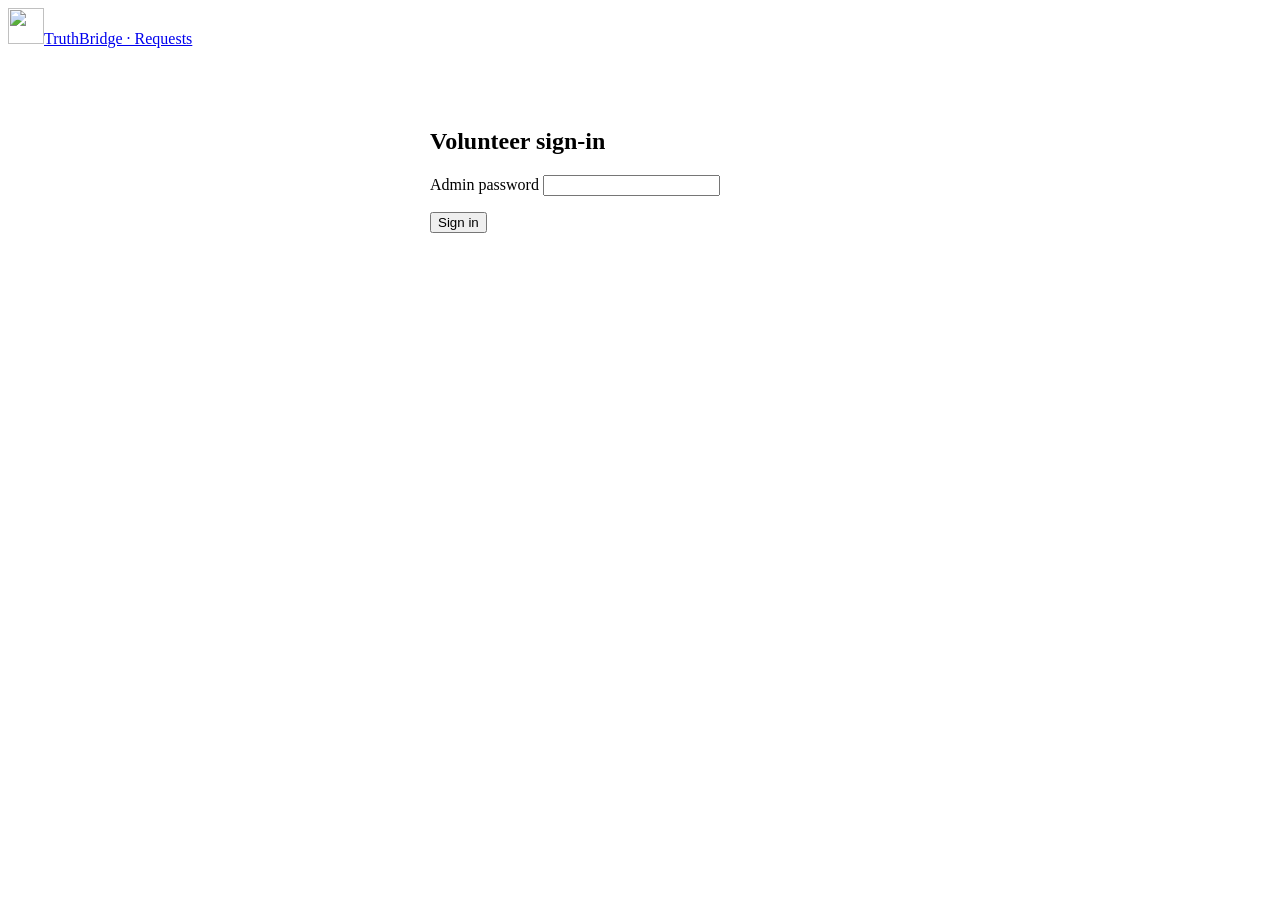
==== truthbridge/public/admin/index.html @ 22ae553c "initial commit" ====
<!doctype html>
<html lang="en-CA">
<head>
  <meta charset="utf-8">
  <meta name="viewport" content="width=device-width, initial-scale=1">
  <meta name="robots" content="noindex, nofollow">
  <title>Requests — TruthBridge Admin</title>
  <link rel="icon" href="/assets/logo.svg" type="image/svg+xml">
  <link rel="stylesheet" href="/assets/styles.css">
  <style>
    body { font-size: 16px; }
    .bar { display: flex; flex-wrap: wrap; gap: 10px; align-items: center; margin: 20px 0; }
    .bar input[type=search] { max-width: 280px; }
    .tabs { display: flex; gap: 6px; flex-wrap: wrap; }
    .tab { border: 1.5px solid var(--line); background: #fff; padding: 7px 14px; border-radius: 999px; cursor: pointer; font: inherit; }
    .tab[aria-pressed=true] { background: var(--accent); color: #fff; border-color: var(--accent); }
    .btn-sm { padding: 8px 14px; font-size: .9rem; }
    table { width: 100%; border-collapse: collapse; background: #fff; border: 1px solid var(--line); border-radius: 10px; overflow: hidden; }
    th, td { text-align: left; padding: 10px 12px; border-bottom: 1px solid var(--line); vertical-align: top; font-size: .93rem; }
    th { background: var(--paper-2); font-size: .8rem; text-transform: uppercase; letter-spacing: .06em; }
    .pill { display: inline-block; padding: 2px 10px; border-radius: 999px; font-size: .8rem; font-weight: 600; background: #eee; }
    .pill.new { background: #fff1d6; color: #7a5300; }
    .pill.packed { background: #e3ecfb; color: #234a8a; }
    .pill.shipped { background: #e3f3e9; color: #2f6b4f; }
    .pill.cancelled { background: #f1e3e3; color: #8a2b2b; }
    .dup { color: var(--err); font-size: .8rem; font-weight: 600; }
    .muted { color: var(--ink-soft); font-size: .85rem; }
    .msg { white-space: pre-wrap; max-width: 320px; }
    .table-wrap { overflow-x: auto; }
    #login { max-width: 420px; margin: 80px auto; }
    td select { padding: 6px; font-size: .88rem; }
  </style>
</head>
<body>
<header class="site-header">
  <div class="wrap">
    <a class="brand" href="/"><img src="/assets/logo.svg" alt="" width="36" height="36"><span>TruthBridge · Requests</span></a>
    <nav class="nav"><a href="#" id="logout" hidden>Sign out</a></nav>
  </div>
</header>

<main class="wrap">
  <form id="login" class="form-card">
    <h2>Volunteer sign-in</h2>
    <label for="token">Admin password</label>
    <input id="token" type="password" autocomplete="current-password" required>
    <div style="margin-top:16px"><button class="btn" type="submit">Sign in</button></div>
    <div id="login-msg" class="form-msg"></div>
  </form>

  <div id="app" hidden>
    <div class="bar">
      <div class="tabs" id="tabs"></div>
      <input type="search" id="q" placeholder="Search name, city, postal…">
      <span style="flex:1"></span>
      <button class="btn btn-ghost btn-sm" id="mark-packed">Mark selected packed</button>
      <button class="btn btn-sm" id="mark-shipped">Mark selected shipped</button>
      <button class="btn btn-ghost btn-sm" id="export">Download CSV</button>
    </div>
    <div class="table-wrap">
      <table>
        <thead><tr>
          <th><input type="checkbox" id="all" aria-label="Select all"></th>
          <th>#</th><th>Received</th><th>Name &amp; address</th><th>Bible</th><th>Note</th><th>Status</th>
        </tr></thead>
        <tbody id="rows"></tbody>
      </table>
    </div>
    <p class="muted" id="footnote"></p>
  </div>
</main>

<script src="/admin/admin.js" defer></script>
</body>
</html>
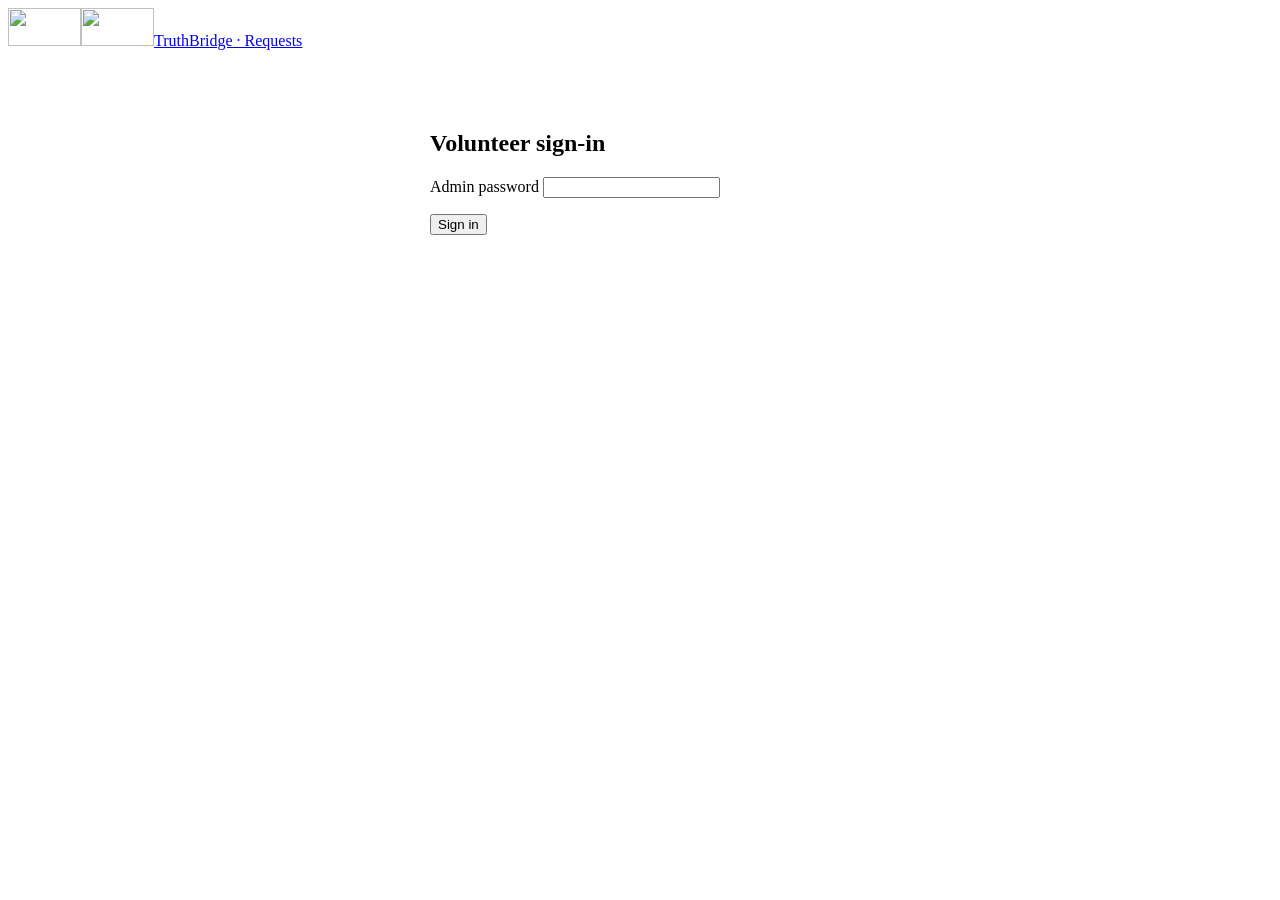
==== commit 922eea7c: "Rebrand site with logo colours, modern layout and consistent fonts - Navy #072848 and gold #e3a947 f" ====
--- a/truthbridge/public/admin/index.html
+++ b/truthbridge/public/admin/index.html
@@ -5,19 +5,21 @@
   <meta name="viewport" content="width=device-width, initial-scale=1">
   <meta name="robots" content="noindex, nofollow">
   <title>Requests — TruthBridge Admin</title>
-  <link rel="icon" href="/assets/logo.svg" type="image/svg+xml">
+  <link rel="icon" href="/assets/favicon.png" type="image/png">
+  <script src="/assets/theme.js"></script>
+  <link href="https://fonts.googleapis.com/css2?family=Cinzel:wght@600&family=Plus+Jakarta+Sans:wght@400;500;600;700;800&display=swap" rel="stylesheet">
   <link rel="stylesheet" href="/assets/styles.css">
   <style>
     body { font-size: 16px; }
     .bar { display: flex; flex-wrap: wrap; gap: 10px; align-items: center; margin: 20px 0; }
     .bar input[type=search] { max-width: 280px; }
     .tabs { display: flex; gap: 6px; flex-wrap: wrap; }
-    .tab { border: 1.5px solid var(--line); background: #fff; padding: 7px 14px; border-radius: 999px; cursor: pointer; font: inherit; }
-    .tab[aria-pressed=true] { background: var(--accent); color: #fff; border-color: var(--accent); }
+    .tab { border: 1.5px solid var(--line); background: var(--card); padding: 7px 14px; border-radius: 999px; cursor: pointer; font: inherit; }
+    .tab[aria-pressed=true] { background: var(--primary); color: var(--primary-ink); border-color: var(--primary); }
     .btn-sm { padding: 8px 14px; font-size: .9rem; }
-    table { width: 100%; border-collapse: collapse; background: #fff; border: 1px solid var(--line); border-radius: 10px; overflow: hidden; }
+    table { width: 100%; border-collapse: collapse; background: var(--card); border: 1px solid var(--line); border-radius: 10px; overflow: hidden; }
     th, td { text-align: left; padding: 10px 12px; border-bottom: 1px solid var(--line); vertical-align: top; font-size: .93rem; }
-    th { background: var(--paper-2); font-size: .8rem; text-transform: uppercase; letter-spacing: .06em; }
+    th { background: var(--bg-soft); font-size: .8rem; text-transform: uppercase; letter-spacing: .06em; }
     .pill { display: inline-block; padding: 2px 10px; border-radius: 999px; font-size: .8rem; font-weight: 600; background: #eee; }
     .pill.new { background: #fff1d6; color: #7a5300; }
     .pill.packed { background: #e3ecfb; color: #234a8a; }
@@ -34,7 +36,7 @@
 <body>
 <header class="site-header">
   <div class="wrap">
-    <a class="brand" href="/"><img src="/assets/logo.svg" alt="" width="36" height="36"><span>TruthBridge · Requests</span></a>
+    <a class="brand" href="/"><img class="logo-light" src="/assets/logo-mark.png" alt="" width="73" height="38"><img class="logo-dark" src="/assets/logo-mark-dark.png" alt="" width="73" height="38"><span class="brand-name">TruthBridge · Requests</span></a>
     <nav class="nav"><a href="#" id="logout" hidden>Sign out</a></nav>
   </div>
 </header>
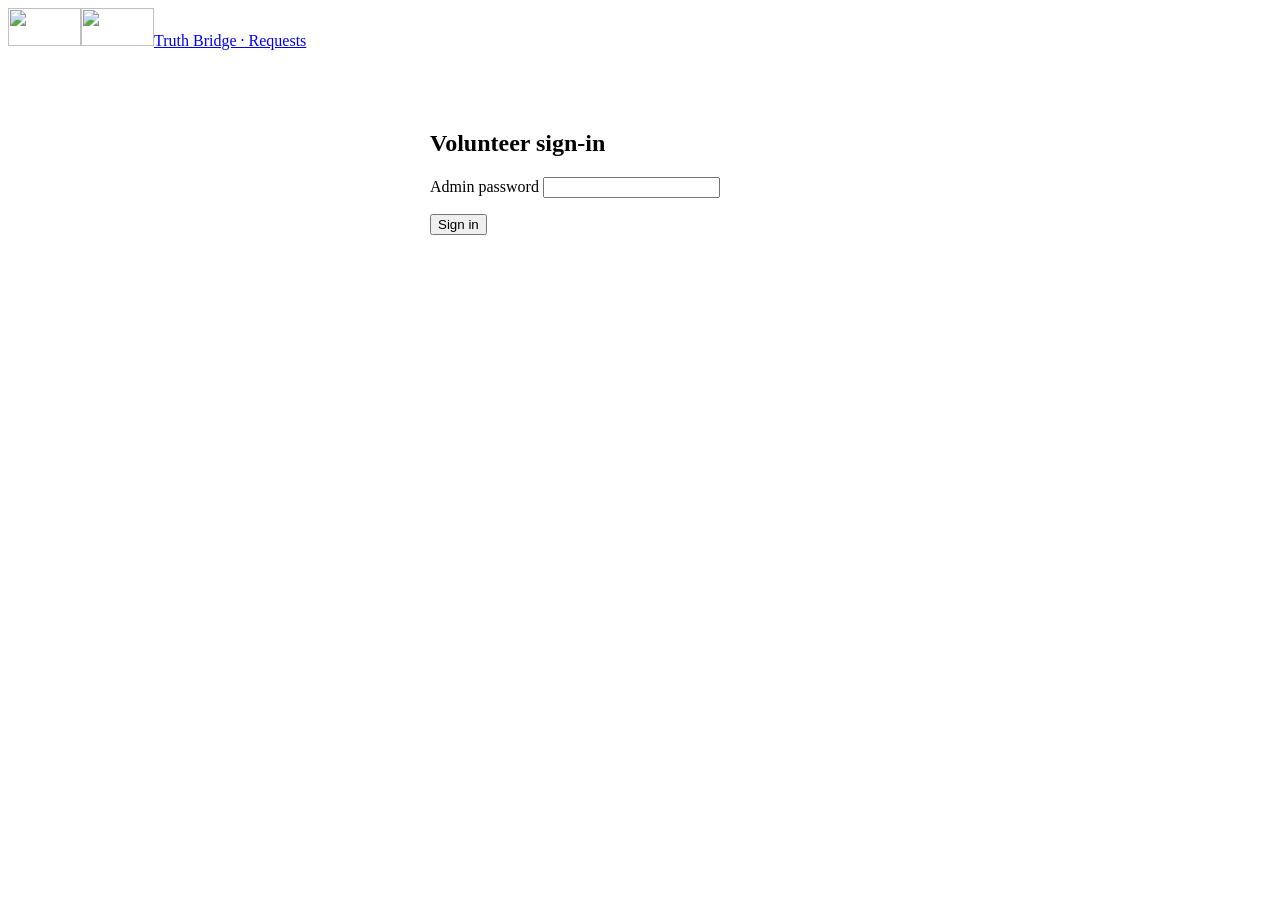
==== commit e42b813f: "Add ESV photo gallery and rename to Truth Bridge Ministries - Bible section uses cropped ESV media-p" ====
--- a/truthbridge/public/admin/index.html
+++ b/truthbridge/public/admin/index.html
@@ -4,7 +4,7 @@
   <meta charset="utf-8">
   <meta name="viewport" content="width=device-width, initial-scale=1">
   <meta name="robots" content="noindex, nofollow">
-  <title>Requests — TruthBridge Admin</title>
+  <title>Requests — Truth Bridge Admin</title>
   <link rel="icon" href="/assets/favicon.png" type="image/png">
   <script src="/assets/theme.js"></script>
   <link href="https://fonts.googleapis.com/css2?family=Cinzel:wght@600&family=Plus+Jakarta+Sans:wght@400;500;600;700;800&display=swap" rel="stylesheet">
@@ -36,7 +36,7 @@
 <body>
 <header class="site-header">
   <div class="wrap">
-    <a class="brand" href="/"><img class="logo-light" src="/assets/logo-mark.png" alt="" width="73" height="38"><img class="logo-dark" src="/assets/logo-mark-dark.png" alt="" width="73" height="38"><span class="brand-name">TruthBridge · Requests</span></a>
+    <a class="brand" href="/"><img class="logo-light" src="/assets/logo-mark.png" alt="" width="73" height="38"><img class="logo-dark" src="/assets/logo-mark-dark.png" alt="" width="73" height="38"><span class="brand-name">Truth Bridge · Requests</span></a>
     <nav class="nav"><a href="#" id="logout" hidden>Sign out</a></nav>
   </div>
 </header>
